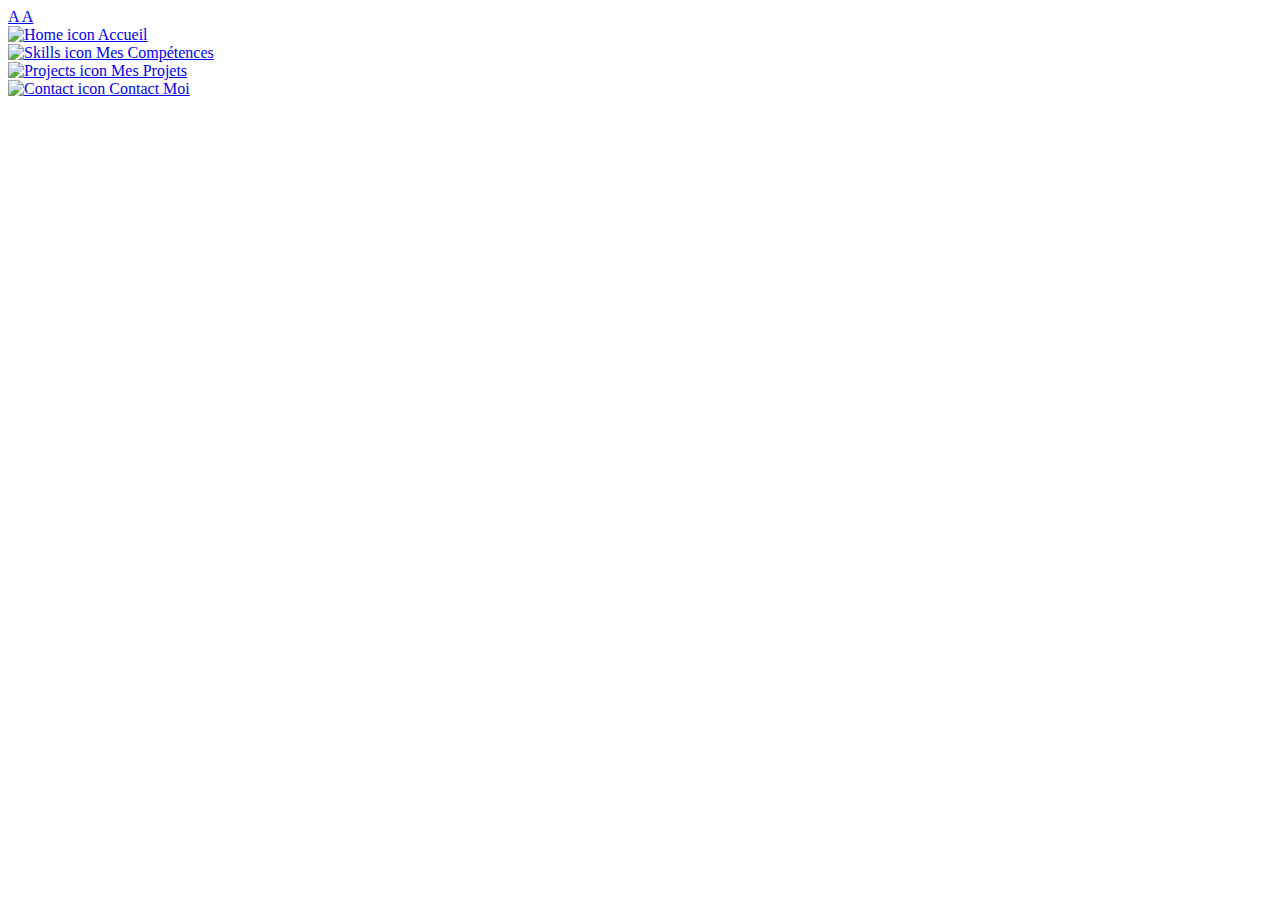
==== index.html @ 346e3c66 "Ajouter la bare lattéral" ====
<!DOCTYPE html>
<html lang="en">
<head>
    <meta charset="UTF-8">
    <meta name="viewport" content="width=device-width, initial-scale=1.0">
    <title>AA - PortFolio</title>
    <script src="https://cdn.tailwindcss.com"></script>
    <link rel="stylesheet" href="/style/style.css">
</head>
<body class="flex min-h-screen bg-gray-900 text-white">
    <!-- Sidebar -->
    <aside
        class="fixed h-full glass-effect w-20 p-6 rounded-r-3xl space-y-12 text-center transition-all duration-300 hover:w-24 z-50 animate-slide-in">
        <!-- Logo -->
        <a href="index.html">
            <div class="flex justify-center items-center mb-8 transition-transform duration-300 hover:scale-110">
                <div class="relative group flex">
                    <span
                        class="absolute inset-0 bg-[#e5ff00] rounded-lg blur opacity-25 group-hover:opacity-75 transition duration-300"></span>
                    <span
                        class="relative text-[#e5ff00] text-4xl font-bold border-2 rounded-lg border-[#e5ff00] p-1 mr-[5px]">A</span>
                    <span
                        class="relative text-4xl font-bold text-black bg-[#e5ff00]/80 rounded-lg p-1 ml-[-20px]">A</span>
                </div>
            </div>
        </a>

        <!-- Navigation Links -->
        <nav class="space-y-4">
            <div class="group">
                <a href="index.html" class="block relative">
                    <div
                        class="absolute inset-0 bg-[#e5ff00] rounded-full blur opacity-0 group-hover:opacity-80 transition duration-300">
                    </div>
                    <img src="/asset/ico/Home-icon.jpg" alt="Home icon"
                        class="w-10 h-10 mx-auto rounded-xl transition-all duration-300 group-hover:scale-110">
                    <span
                        class="absolute left-full ml-4 px-2 py-1 bg-[#e5ff00] text-black text-sm rounded opacity-0 group-hover:opacity-100 transition-opacity duration-300 whitespace-nowrap">Accueil</span>
                </a>
            </div>
            <div class="group">
                <a href="/competence.html" class="block relative">
                    <div
                        class="absolute inset-0 bg-[#e5ff00] rounded-full blur opacity-0 group-hover:opacity-80 transition duration-300">
                    </div>
                    <img src="/asset/ico/competence.jpg" alt="Skills icon"
                        class="w-10 h-10 mx-auto rounded-xl transition-all duration-300 group-hover:scale-110">
                    <span
                        class="absolute left-full ml-4 px-2 py-1 bg-[#e5ff00] text-black text-sm rounded opacity-0 group-hover:opacity-100 transition-opacity duration-300 whitespace-nowrap">Mes
                        Compétences</span>
                </a>
            </div>
            <div class="group">
                <a href="#projects" class="block relative">
                    <div
                        class="absolute inset-0 bg-[#e5ff00] rounded-full blur opacity-0 group-hover:opacity-80 transition duration-300">
                    </div>
                    <img src="/asset/ico/projet.jpg" alt="Projects icon"
                        class="w-10 h-10 mx-auto rounded-xl transition-all duration-300 group-hover:scale-110">
                    <span
                        class="absolute left-full ml-4 px-2 py-1 bg-[#e5ff00] text-black text-sm rounded opacity-0 group-hover:opacity-100 transition-opacity duration-300 whitespace-nowrap">Mes
                        Projets</span>
                </a>
            </div>
            <div class="group">
                <a href="#contact" class="block relative">
                    <div
                        class="absolute inset-0 bg-[#e5ff00] rounded-full blur opacity-0 group-hover:opacity-80 transition duration-300">
                    </div>
                    <img src="/asset/ico/Email-3-icon.jpg" alt="Contact icon"
                        class="w-10 h-10 mx-auto rounded-xl transition-all duration-300 group-hover:scale-110">
                    <span
                        class="absolute left-full ml-4 px-2 py-1 bg-[#e5ff00] text-black text-sm rounded opacity-0 group-hover:opacity-100 transition-opacity duration-300 whitespace-nowrap">Contact
                        Moi</span>
                </a>
            </div>
        </nav>
    </aside>
    
</body>
</html>
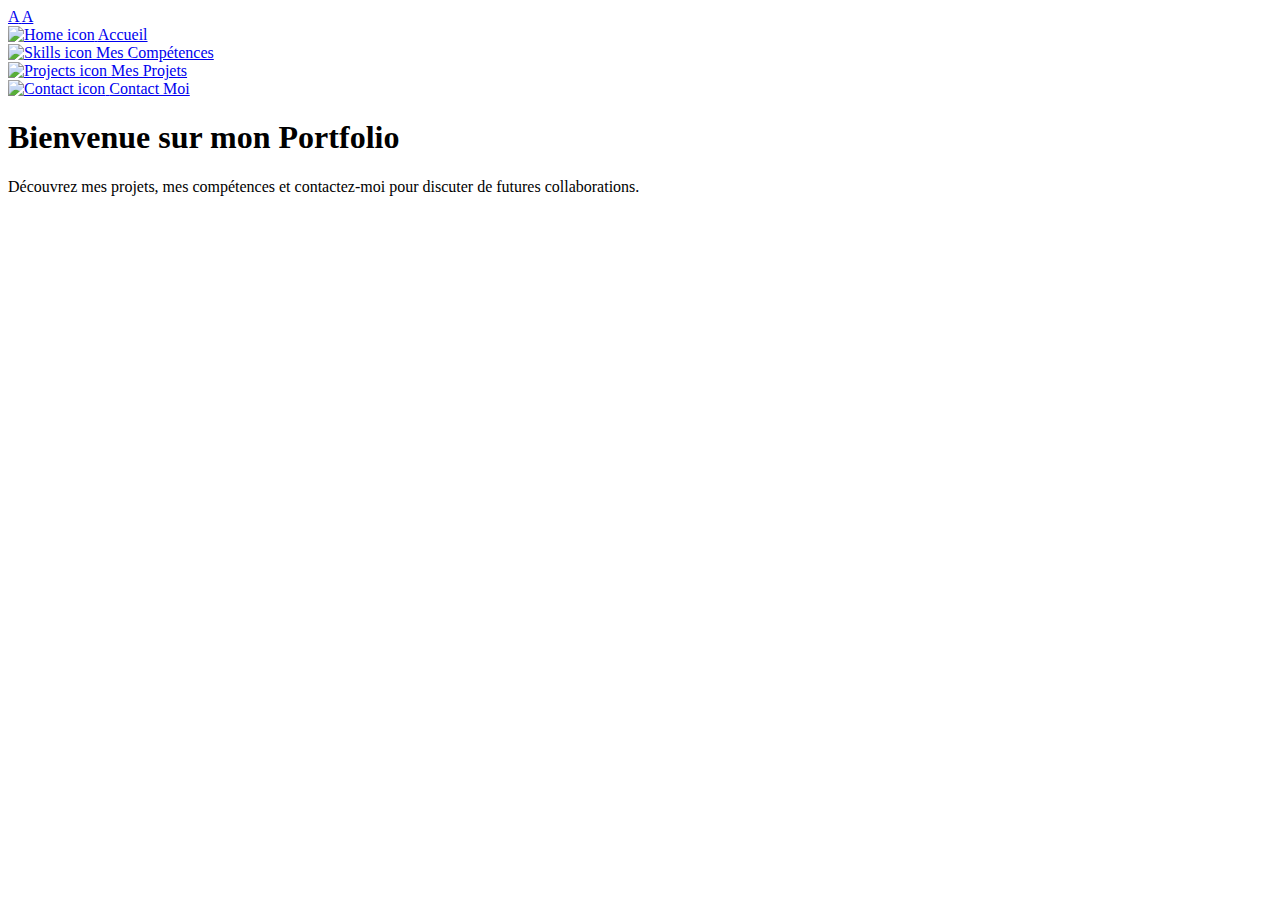
==== commit 8df98e00: "Ajouter l'image de Hero" ====
--- a/index.html
+++ b/index.html
@@ -76,6 +76,26 @@
             </div>
         </nav>
     </aside>
-    
+        <!-- Main Content -->
+        <main class="flex-1 ml-20 p-8 bg-cover bg-center bg-fixed relative animate-fade-in"
+        style="background-image: url('/asset/img/hero.jpg');">
+        <!-- Overlay -->
+        <div class="absolute inset-0 bg-gradient-to-br from-gray-900/80 to-transparent"></div>
+
+        <!-- Content -->
+        <div class="relative max-w-4xl mx-auto text-center space-y-12">
+            <header class="space-y-6">
+                <h1 class="text-5xl font-extrabold mb-4 gradient-text">
+                    Bienvenue sur mon Portfolio
+                </h1>
+                <p class="text-xl text-[#e5ff00]/90 font-light">
+                    Découvrez mes projets, mes compétences et contactez-moi pour discuter de futures collaborations.
+                </p>
+            </header>
+
+            
+        </div>
+    </main>
+
 </body>
 </html>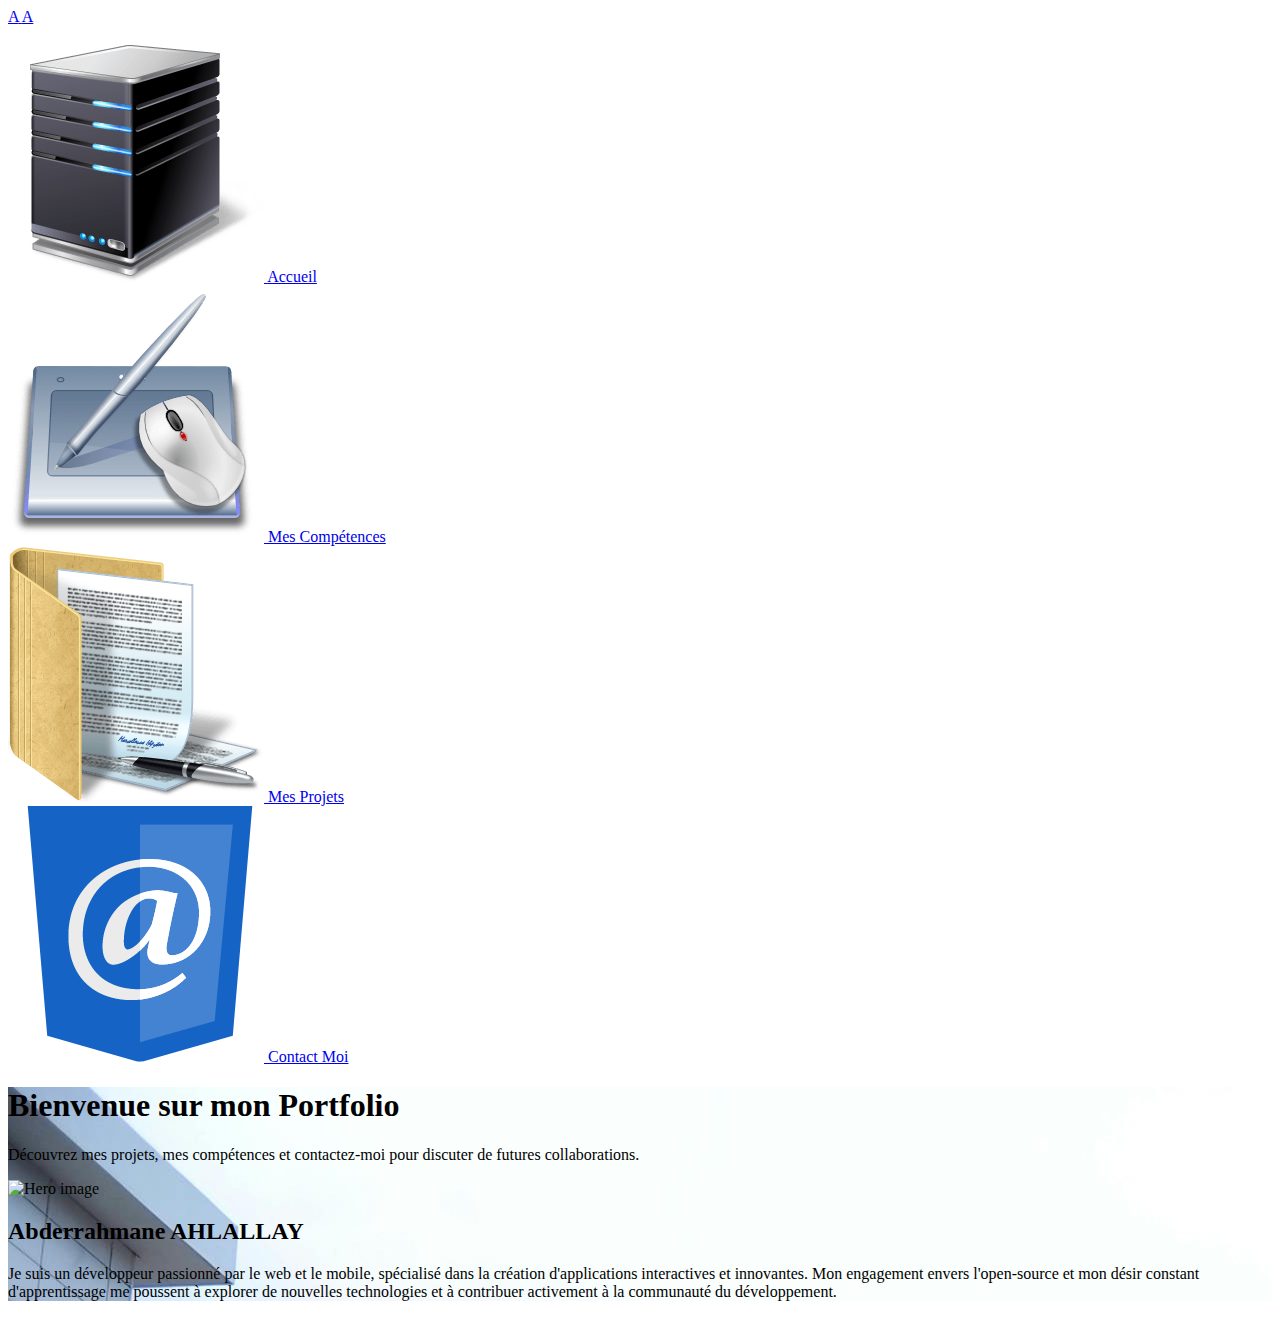
==== commit 7cafbbcc: "Ajouter salutation" ====
--- a/index.html
+++ b/index.html
@@ -1,5 +1,6 @@
 <!DOCTYPE html>
 <html lang="en">
+
 <head>
     <meta charset="UTF-8">
     <meta name="viewport" content="width=device-width, initial-scale=1.0">
@@ -7,6 +8,7 @@
     <script src="https://cdn.tailwindcss.com"></script>
     <link rel="stylesheet" href="/style/style.css">
 </head>
+
 <body class="flex min-h-screen bg-gray-900 text-white">
     <!-- Sidebar -->
     <aside
@@ -76,8 +78,8 @@
             </div>
         </nav>
     </aside>
-        <!-- Main Content -->
-        <main class="flex-1 ml-20 p-8 bg-cover bg-center bg-fixed relative animate-fade-in"
+    <!-- Main Content -->
+    <main class="flex-1 ml-20 p-8 bg-cover bg-center bg-fixed relative animate-fade-in"
         style="background-image: url('/asset/img/hero.jpg');">
         <!-- Overlay -->
         <div class="absolute inset-0 bg-gradient-to-br from-gray-900/80 to-transparent"></div>
@@ -92,10 +94,33 @@
                     Découvrez mes projets, mes compétences et contactez-moi pour discuter de futures collaborations.
                 </p>
             </header>
+            <!-- Content section -->
+            <section class="flex flex-col md:flex-row items-center gap-12 mt-16">
+                <div class="w-full md:w-96 group">
+                    <div class="relative overflow-hidden rounded-2xl">
+                        <div
+                            class="absolute inset-0 bg-[#e5ff00] blur-md opacity-0 group-hover:opacity-20 transition duration-500">
+                        </div>
+                        <img src="https://intranet.youcode.ma/storage/users/profile/1404-1728554691.JPG"
+                            alt="Hero image"
+                            class="w-full h-full object-cover shadow-xl transition-all duration-500 group-hover:scale-105">
+                    </div>
+                </div>
+                <div class="flex-1 text-center px-24 space-y-6 bg-black/10 rounded-lg">
+                    <h2 class="text-4xl font-bold gradient-text">Abderrahmane AHLALLAY</h2>
+                    <p class="text-lg text-white leading-relaxed">
+                        Je suis un développeur passionné par le web et le mobile, spécialisé dans la création
+                        d'applications interactives et innovantes. Mon engagement envers l'open-source et mon désir
+                        constant d'apprentissage me poussent à explorer de nouvelles technologies et à contribuer
+                        activement à la communauté du développement.
+                    </p>
+                </div>
+            </section>
+            
 
-            
         </div>
     </main>
 
 </body>
+
 </html>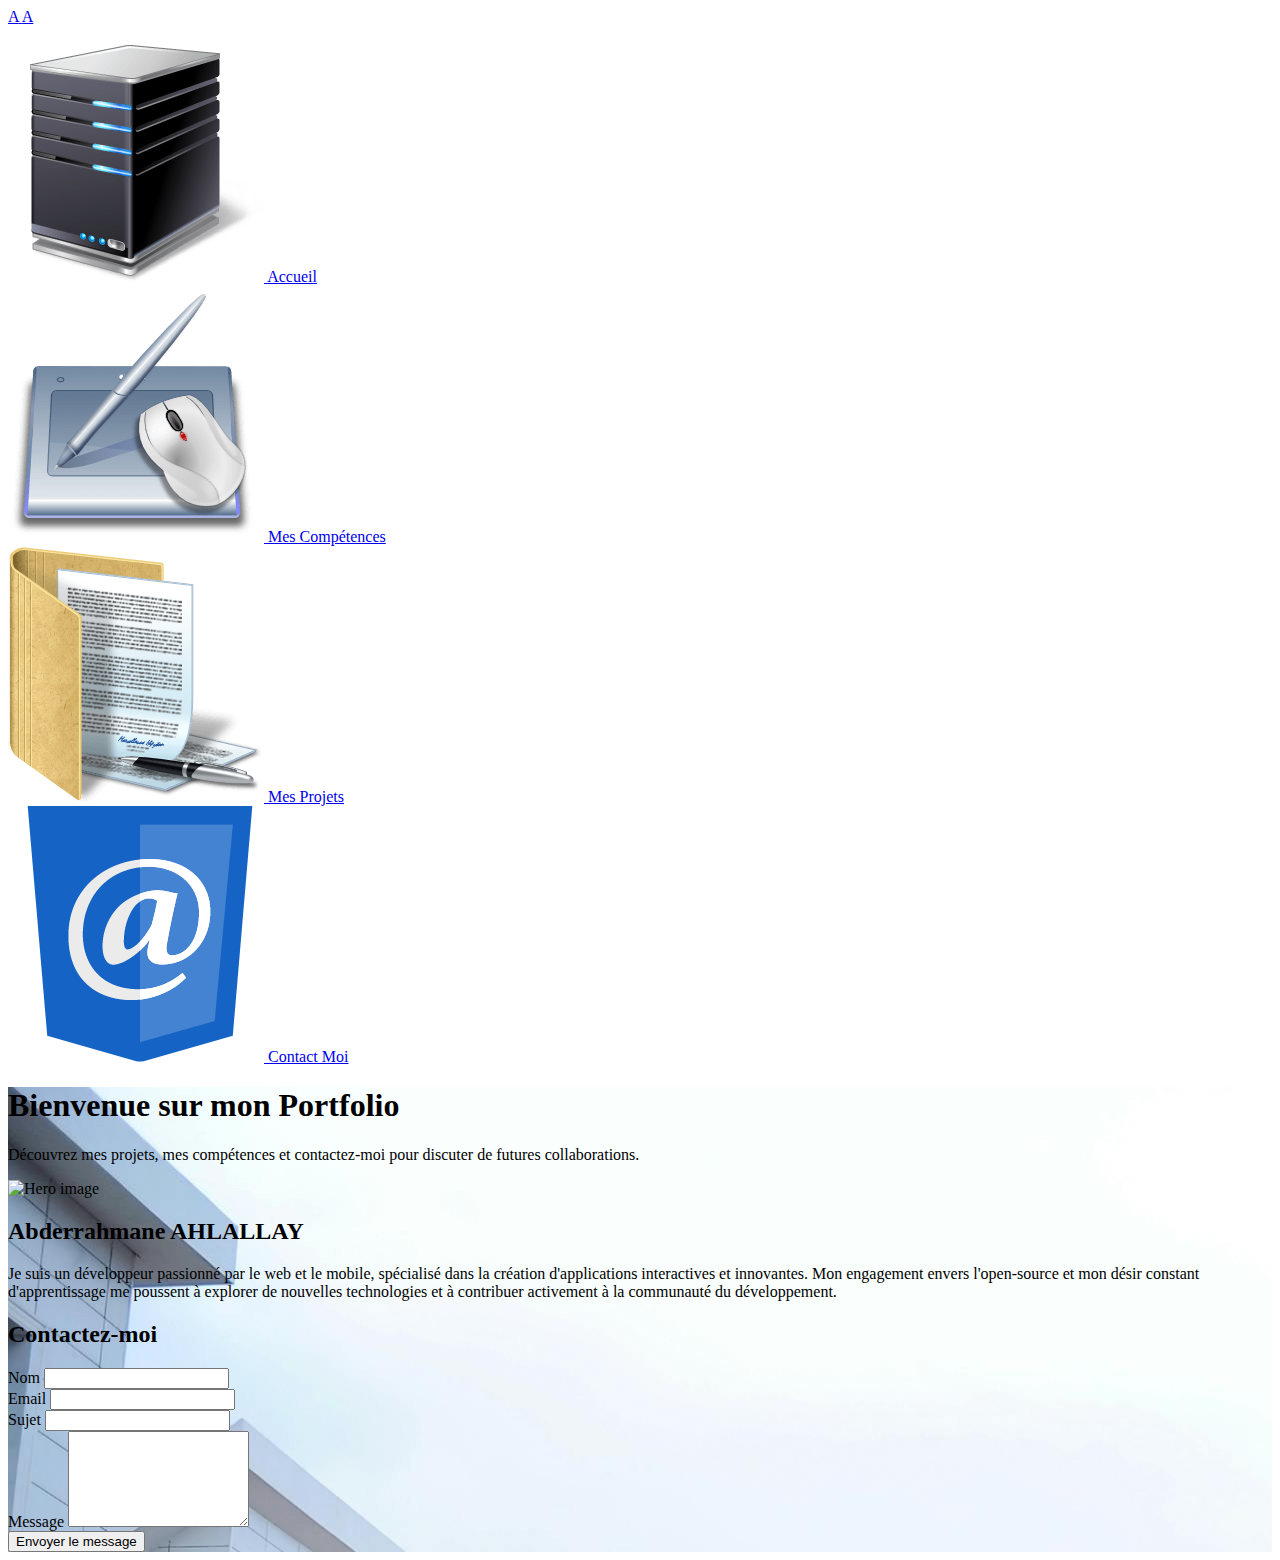
==== commit d8586984: "Ajouter la formulaire de contact" ====
--- a/index.html
+++ b/index.html
@@ -116,7 +116,48 @@
                     </p>
                 </div>
             </section>
-            
+            <!-- Formulaire de contact -->
+            <section id="contact" class="relative mt-20">
+                <div class="max-w-4xl mx-auto">
+                    <h2 class="text-4xl font-bold gradient-text text-center mb-12 mt-46">Contactez-moi</h2>
+
+                    <div class="bg-gray-800/50 backdrop-blur-sm p-8 rounded-xl border border-gray-700">
+                        <form action="php/send_email.php" method="POST" class="space-y-6">
+                            <div class="grid grid-cols-1 md:grid-cols-2 gap-6">
+                                <div class="space-y-2">
+                                    <label for="name" class="text-[#e5ff00] block">Nom</label>
+                                    <input type="text" id="name" name="name" required
+                                        class="w-full px-4 py-2 bg-gray-900/50 border border-gray-700 rounded-lg focus:border-[#e5ff00] focus:ring-2 focus:ring-[#e5ff00] focus:ring-opacity-50 transition-all duration-300">
+                                </div>
+                                <div class="space-y-2">
+                                    <label for="email" class="text-[#e5ff00] block">Email</label>
+                                    <input type="email" id="email" name="email" required
+                                        class="w-full px-4 py-2 bg-gray-900/50 border border-gray-700 rounded-lg focus:border-[#e5ff00] focus:ring-2 focus:ring-[#e5ff00] focus:ring-opacity-50 transition-all duration-300">
+                                </div>
+                            </div>
+
+                            <div class="space-y-2">
+                                <label for="subject" class="text-[#e5ff00] block">Sujet</label>
+                                <input type="text" id="subject" name="subject" required
+                                    class="w-full px-4 py-2 bg-gray-900/50 border border-gray-700 rounded-lg focus:border-[#e5ff00] focus:ring-2 focus:ring-[#e5ff00] focus:ring-opacity-50 transition-all duration-300">
+                            </div>
+
+                            <div class="space-y-2">
+                                <label for="message" class="text-[#e5ff00] block">Message</label>
+                                <textarea id="message" name="message" rows="6" required
+                                    class="w-full px-4 py-2 bg-gray-900/50 border border-gray-700 rounded-lg focus:border-[#e5ff00] focus:ring-2 focus:ring-[#e5ff00] focus:ring-opacity-50 transition-all duration-300 resize-none"></textarea>
+                            </div>
+
+                            <div class="text-center">
+                                <button type="submit"
+                                    class="px-8 py-3 bg-[#e5ff00] text-gray-900 font-bold rounded-lg hover:bg-[#e5ff00]/80 transform hover:scale-105 transition-all duration-300">
+                                    Envoyer le message
+                                </button>
+                            </div>
+                        </form>
+                    </div>
+                </div>
+            </section>
 
         </div>
     </main>
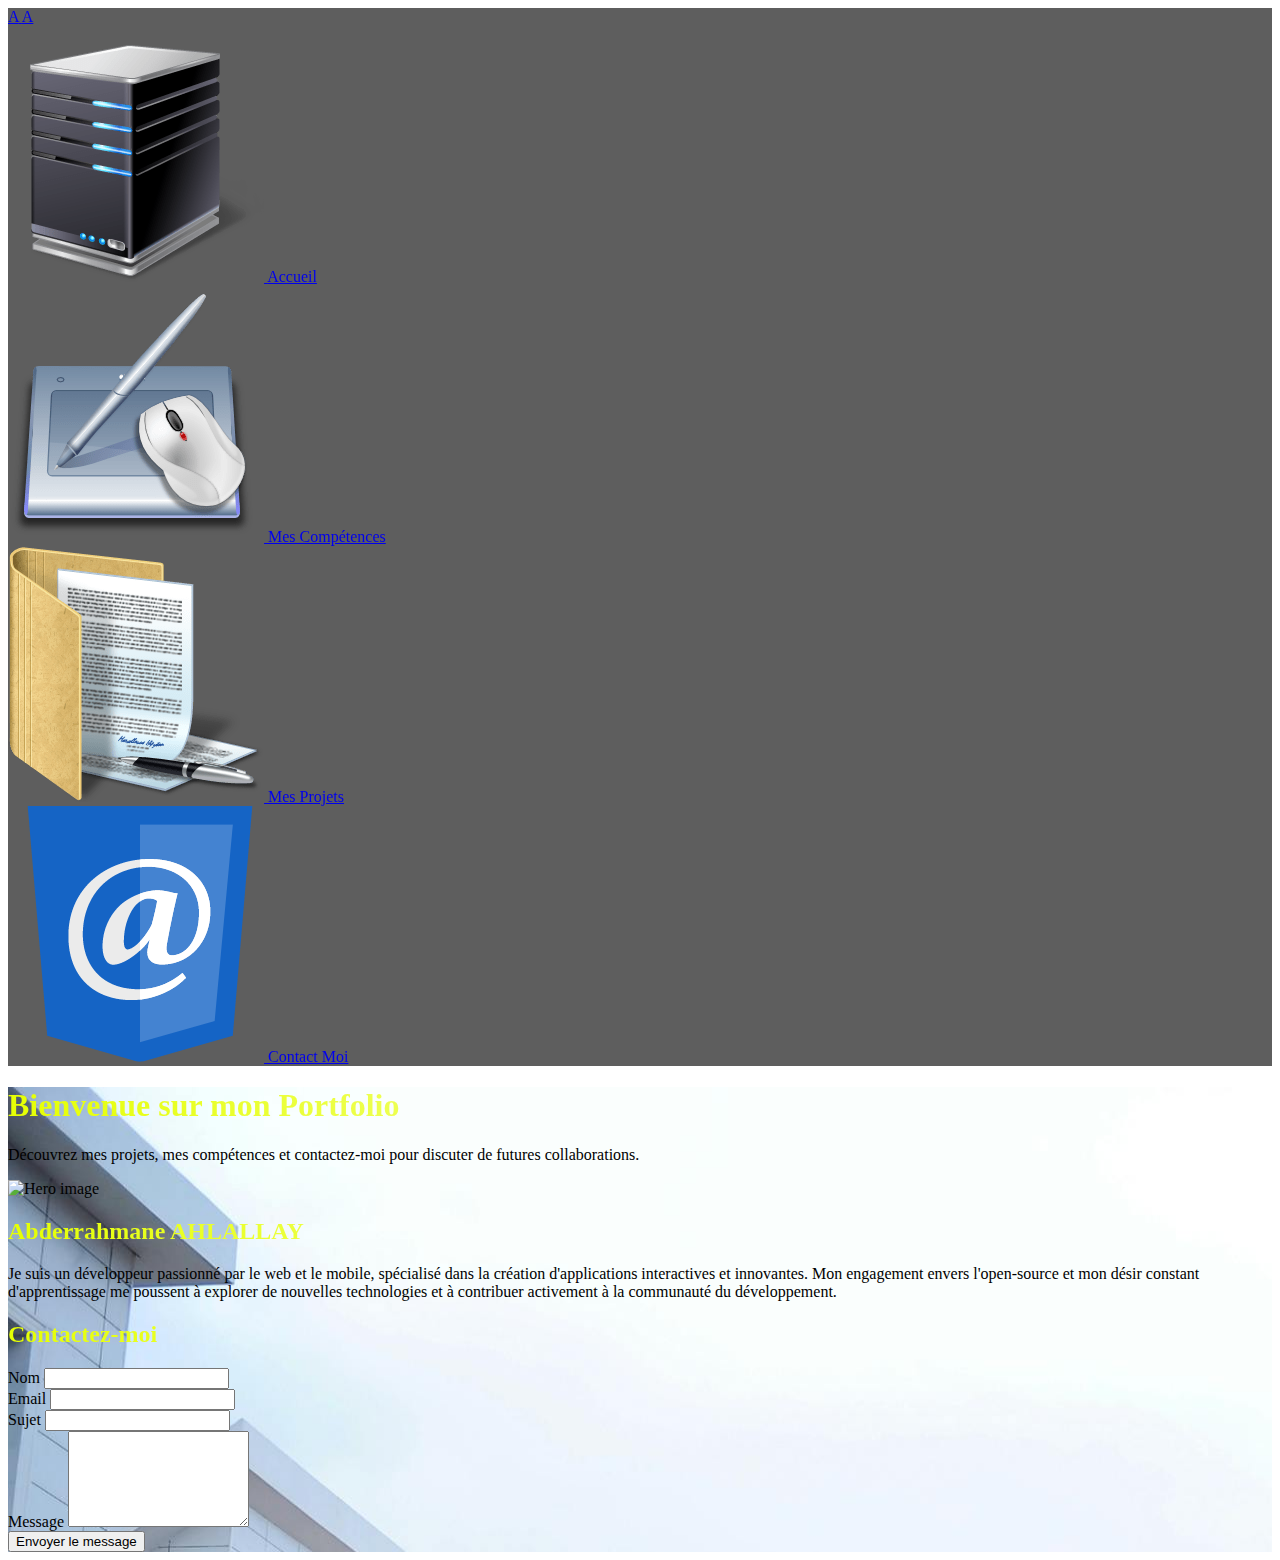
==== commit cb8c79d2: "Ajouter les liens de style" ====
--- a/index.html
+++ b/index.html
@@ -41,7 +41,7 @@
                 </a>
             </div>
             <div class="group">
-                <a href="/competence.html" class="block relative">
+                <a href="views/competence.html" class="block relative">
                     <div
                         class="absolute inset-0 bg-[#e5ff00] rounded-full blur opacity-0 group-hover:opacity-80 transition duration-300">
                     </div>
@@ -158,7 +158,11 @@
                     </div>
                 </div>
             </section>
-
+            <!-- Alert pour les messages de succès/erreur -->
+            <div id="alert"
+                class="fixed top-4 right-4 max-w-sm p-4 rounded-lg shadow-lg transform transition-all duration-500 opacity-0 translate-y-[-100%]">
+                <div id="alert-content" class="flex items-center space-x-4"></div>
+            </div>
         </div>
     </main>
 
--- a/style/style.css
+++ b/style/style.css
@@ -0,0 +1,44 @@
+@keyframes slideIn {
+    from {
+        transform: translateX(-100%);
+        opacity: 0;
+    }
+
+    to {
+        transform: translateX(0);
+        opacity: 1;
+    }
+}
+
+@keyframes fadeIn {
+    from {
+        opacity: 0;
+        transform: translateY(20px);
+    }
+
+    to {
+        opacity: 1;
+        transform: translateY(0);
+    }
+}
+
+.animate-slide-in {
+    animation: slideIn 0.6s ease-out;
+}
+
+.animate-fade-in {
+    animation: fadeIn 0.8s ease-out;
+}
+
+.gradient-text {
+    background: linear-gradient(45deg, #e5ff00, #fff);
+    -webkit-background-clip: text;
+    background-clip: text;
+    color: transparent;
+}
+
+.glass-effect {
+    background: rgba(26, 26, 26, 0.7);
+    backdrop-filter: blur(8px);
+    -webkit-backdrop-filter: blur(8px);
+}